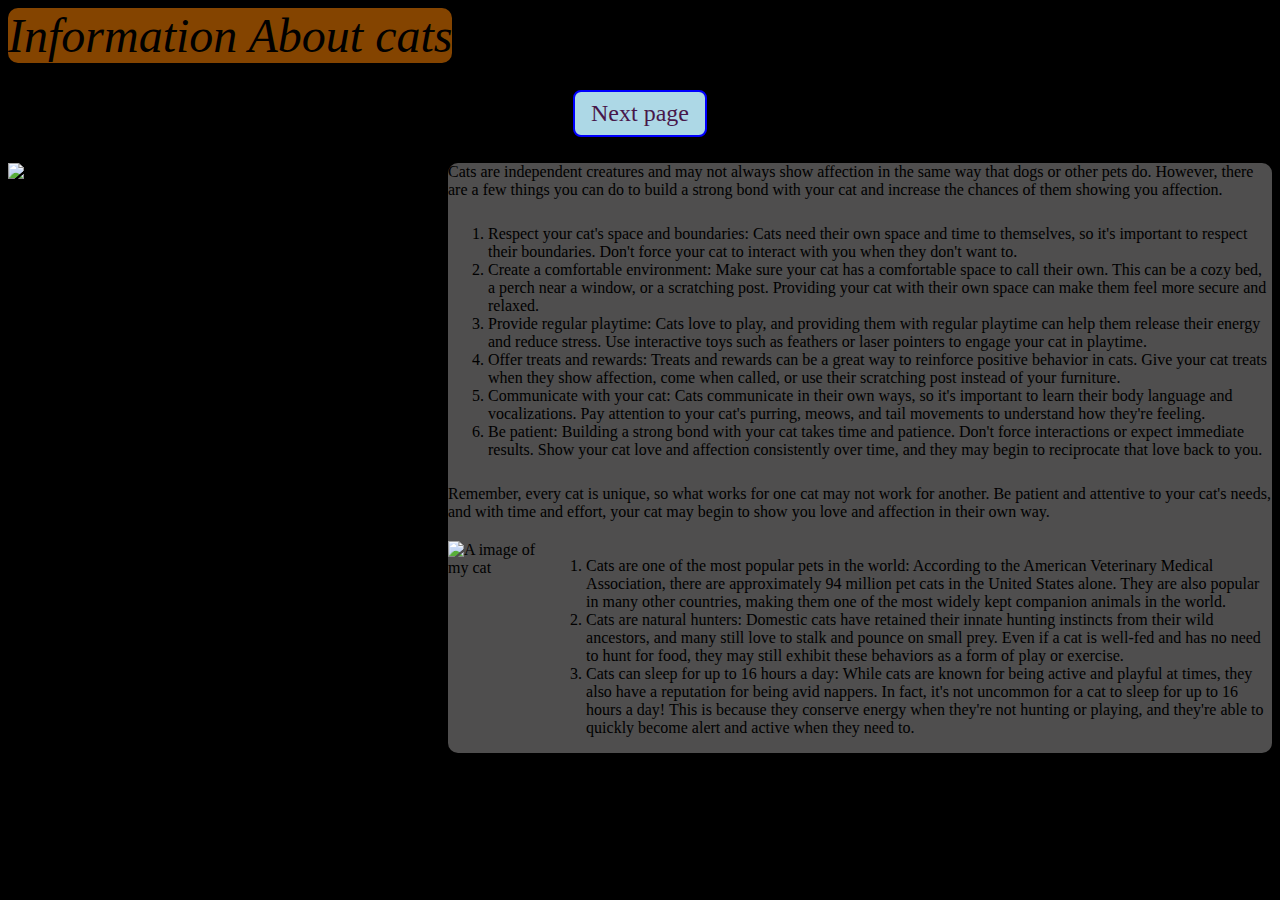
==== index.html @ 78da69f5 "Add files via upload" ====
<!DOCTYPE html>
<html lang="en">
  <head>
    <title>MeowMeowCats</title>

    <link rel="stylesheet" href="style.css" />
  </head>
  <body>
    <div class="title">Information About cats</div>
    <nav>
      <a href="page-two.html">Next page</a>
    </nav>
    <div class="box">
      <div class="cat-holder">
        <img class="MeowingCat" src="CAT.jpeg" alt="An image of my friend cat" />
      </div>
      <div class="box-two">
        
        <p>
          Cats are independent creatures and may not always show affection in
          the same way that dogs or other pets do. However, there are a few
          things you can do to build a strong bond with your cat and increase
          the chances of them showing you affection.
        </p>

        <ol>
          <li>Respect your cat's space and boundaries: Cats need their own space and time to themselves, so it's important to respect their boundaries. Don't force your cat to interact with you when they don't want to.</li>
          <li>Create a comfortable environment: Make sure your cat has a comfortable space to call their own. This can be a cozy bed, a perch near a window, or a scratching post. Providing your cat with their own space can make them feel more secure and relaxed.</li>
          <li>Provide regular playtime: Cats love to play, and providing them with regular playtime can help them release their energy and reduce stress. Use interactive toys such as feathers or laser pointers to engage your cat in playtime.

          </li>
          <li>Offer treats and rewards: Treats and rewards can be a great way to reinforce positive behavior in cats. Give your cat treats when they show affection, come when called, or use their scratching post instead of your furniture.

          </li>
          <li>Communicate with your cat: Cats communicate in their own ways, so it's important to learn their body language and vocalizations. Pay attention to your cat's purring, meows, and tail movements to understand how they're feeling.

          </li>
          <li>Be patient: Building a strong bond with your cat takes time and patience. Don't force interactions or expect immediate results. Show your cat love and affection consistently over time, and they may begin to reciprocate that love back to you.

          </li>
        </ol>

        <p>
          Remember, every cat is unique, so what works for one cat may not work
          for another. Be patient and attentive to your cat's needs, and with
          time and effort, your cat may begin to show you love and affection in
          their own way.
        </p>
        <div class="box-three"> 
          <img class= "meows" src="CAT-1.jpeg" alt="A image of my cat">
          <ol class="paragraph">
         <li>
          Cats are one of the most popular pets in the world: According to the American Veterinary Medical Association, there are approximately 94 million pet cats in the United States alone. They are also popular in many other countries, making them one of the most widely kept companion animals in the world.
         </li>
         <li>
          Cats are natural hunters: Domestic cats have retained their innate hunting instincts from their wild ancestors, and many still love to stalk and pounce on small prey. Even if a cat is well-fed and has no need to hunt for food, they may still exhibit these behaviors as a form of play or exercise.
         </li>
         <li>
          Cats can sleep for up to 16 hours a day: While cats are known for being active and playful at times, they also have a reputation for being avid nappers. In fact, it's not uncommon for a cat to sleep for up to 16 hours a day! This is because they conserve energy when they're not hunting or playing, and they're able to quickly become alert and active when they need to.
         </li>
          </ol>
       
          
            
      </div>
    </div>
  </body>
</html>
---- style.css ----
body {
  margin: 10;
}
.Titletwo {
  width: fit-content;
  font-size: xx-large;
  text-align: center;
  background-color: burlywood;
  border-radius: 10px;
}

.Paragraph-two {
  display: flex;
  background-color: rgb(79, 78, 78);
  width: fit-content;
  border-radius: 10px;
}

.Paragraph-three {
  background-color: rgb(79, 78, 78);
  width: fit-content;
  border-radius: 10px;
}

nav {
  min-height: 100px;
  align-items: center;
  display: flex;
  justify-content: center;
  flex-wrap: wrap;
  gap: 0.5rem;
  height: max-content;
}

nav a:hover {
  background-color: hsl(195, 53%, 19%);
  color: hsl(657, 53%, 89%);
}

nav a {
  border: 2px solid blue;
  padding: 0.5rem 1rem;
  border-radius: 8px;
  text-decoration: none;
  background-color: hsl(195, 53%, 79%);
  color: hsl(657, 53%, 19%);
  transition: 250ms;
  font-size: 24px;
}

.SiameseP {
  background-color: rgb(79, 78, 78);
  width: fit-content;
  border-radius: 10px;
  display: flex;
}

.PersianCat {
border-radius: 10px;
margin-top: 10px;

}

.Maine-CoonC {
  height: 400px;
  margin-top: 10px;
  border-radius: 10px;
}

.Maine-CoonP {
  background-color: rgb(79, 78, 78);
  width: fit-content;
  border-radius: 10px;
  display: flex;
}


.PersianP {
  background-color: rgb(79, 78, 78);
width: fit-content;
border-radius: 10px;
display: flex;
}

.SiameseCat {
  height: 400px;
  border-radius: 10px;
}
.CatBreed {
  font-size: xxx-large;
  text-align: center;
  background-color: antiquewhite;
  border-radius: 10px;
  width: fit-content;
}
.Cat-two {
  height: 400px;
  border-radius: 10px;
  margin-top: 10px;
}
.Cat-three {
  height: 600px;
  display: flex;
  margin-top: 10px;
  border-radius: 10px;
}
.MeowMeow {
  color: black;
  background-color: whitesmoke;
  border-radius: 15px;
}
body {
  background-color: black;
  background-image: url('background.jpeg');
  background-size: 1600px;
  background-position: center;
}
body-two {
  background-image: url(ra.jpeg);

}
.username {
  font-weight: bold;
}
.meows {
  width: 300px;
  border-radius: 10pxa;
}
.puppy {
  text-align: center;
  background-color: azure;
  width: fit-content;
}
.title {
  font-style: italic;
  font-size: xxx-large;

  /* display: inline-block; */
  text-align: center;
  background-color: rgba(255, 132, 0, 0.516);
  border-radius: 10px;
  width: fit-content;
}

.MeowingCat {
  width: 400px;
}

.box {
  display: grid;
  gap: 40px;
  grid-template-columns: 400px 1fr;
}

.box-two {
  display: flex;
  gap: 10px;
  flex-direction: column;
  background-color: s;
  border-radius: 10px;
  height: min-content;
  background-color: rgb(79, 78, 78);
  width: fit-content;
}
.box-three {
  display: flex;
  gap: 10px;
  font-variant: unset;
  margin-top: 10px;
}

.cat-holder {
  width: 400px;
  flex-grow: flex-basis 100%;
}
p {
  margin: 0;
}

.simple-box {
  display: flex;
  gap: 12px;
}

.simple-box-vertical {
  display: flex;
  gap: 82px;
  flex-direction: column;
}

.lub {
  height: 500px;
  border-radius: 10px;
}
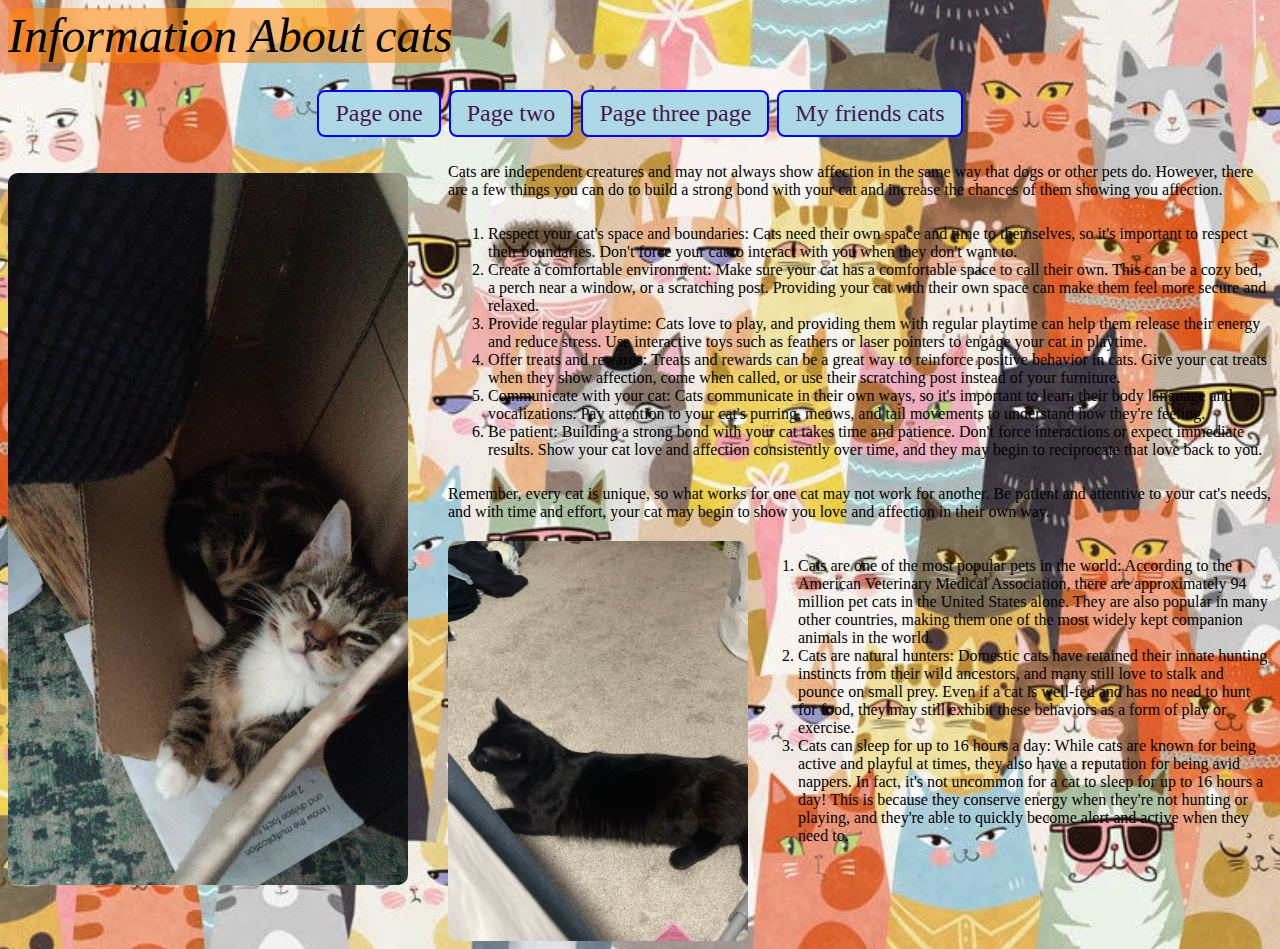
==== commit e6de9da3: "Add files via upload" ====
--- a/index.html
+++ b/index.html
@@ -7,14 +7,21 @@
   </head>
   <body>
     <div class="title">Information About cats</div>
-    <nav>
-      <a href="page-two.html">Next page</a>
-    </nav>
+      <nav>
+        <a href="index.html">Page one</a>
+        
+        <a href="page-two.html">Page two</a>
+        <a href="page-three.html">Page three page</a>
+        <a href="Page-four.html">My friends cats</a>
+       
+      </nav>
+   
     <div class="box">
       <div class="cat-holder">
-        <img class="MeowingCat" src="CAT.jpeg" alt="An image of my friend cat" />
+        <img class="MeowingCat" src="YAHYAASCAT.jpeg" alt="An image of my friend cat" />
       </div>
       <div class="box-two">
+
         
         <p>
           Cats are independent creatures and may not always show affection in
@@ -47,7 +54,7 @@
           their own way.
         </p>
         <div class="box-three"> 
-          <img class= "meows" src="CAT-1.jpeg" alt="A image of my cat">
+          <img class= "meows" src="MYCAT.jpeg" alt="A image of my cat">
           <ol class="paragraph">
          <li>
           Cats are one of the most popular pets in the world: According to the American Veterinary Medical Association, there are approximately 94 million pet cats in the United States alone. They are also popular in many other countries, making them one of the most widely kept companion animals in the world.
--- a/style.css
+++ b/style.css
@@ -11,13 +11,11 @@
 
 .Paragraph-two {
   display: flex;
-  background-color: rgb(79, 78, 78);
   width: fit-content;
   border-radius: 10px;
 }
 
 .Paragraph-three {
-  background-color: rgb(79, 78, 78);
   width: fit-content;
   border-radius: 10px;
 }
@@ -49,7 +47,6 @@
 }
 
 .SiameseP {
-  background-color: rgb(79, 78, 78);
   width: fit-content;
   border-radius: 10px;
   display: flex;
@@ -68,7 +65,6 @@
 }
 
 .Maine-CoonP {
-  background-color: rgb(79, 78, 78);
   width: fit-content;
   border-radius: 10px;
   display: flex;
@@ -76,7 +72,6 @@
 
 
 .PersianP {
-  background-color: rgb(79, 78, 78);
 width: fit-content;
 border-radius: 10px;
 display: flex;
@@ -111,7 +106,7 @@
 }
 body {
   background-color: black;
-  background-image: url('background.jpeg');
+  background-image: url('Background.jpeg');
   background-size: 1600px;
   background-position: center;
 }
@@ -124,7 +119,7 @@
 }
 .meows {
   width: 300px;
-  border-radius: 10pxa;
+  border-radius: 10px;
 }
 .puppy {
   text-align: center;
@@ -144,6 +139,8 @@
 
 .MeowingCat {
   width: 400px;
+  border-radius: 10px;
+  margin-top: 10px;
 }
 
 .box {
@@ -159,7 +156,7 @@
   background-color: s;
   border-radius: 10px;
   height: min-content;
-  background-color: rgb(79, 78, 78);
+
   width: fit-content;
 }
 .box-three {
